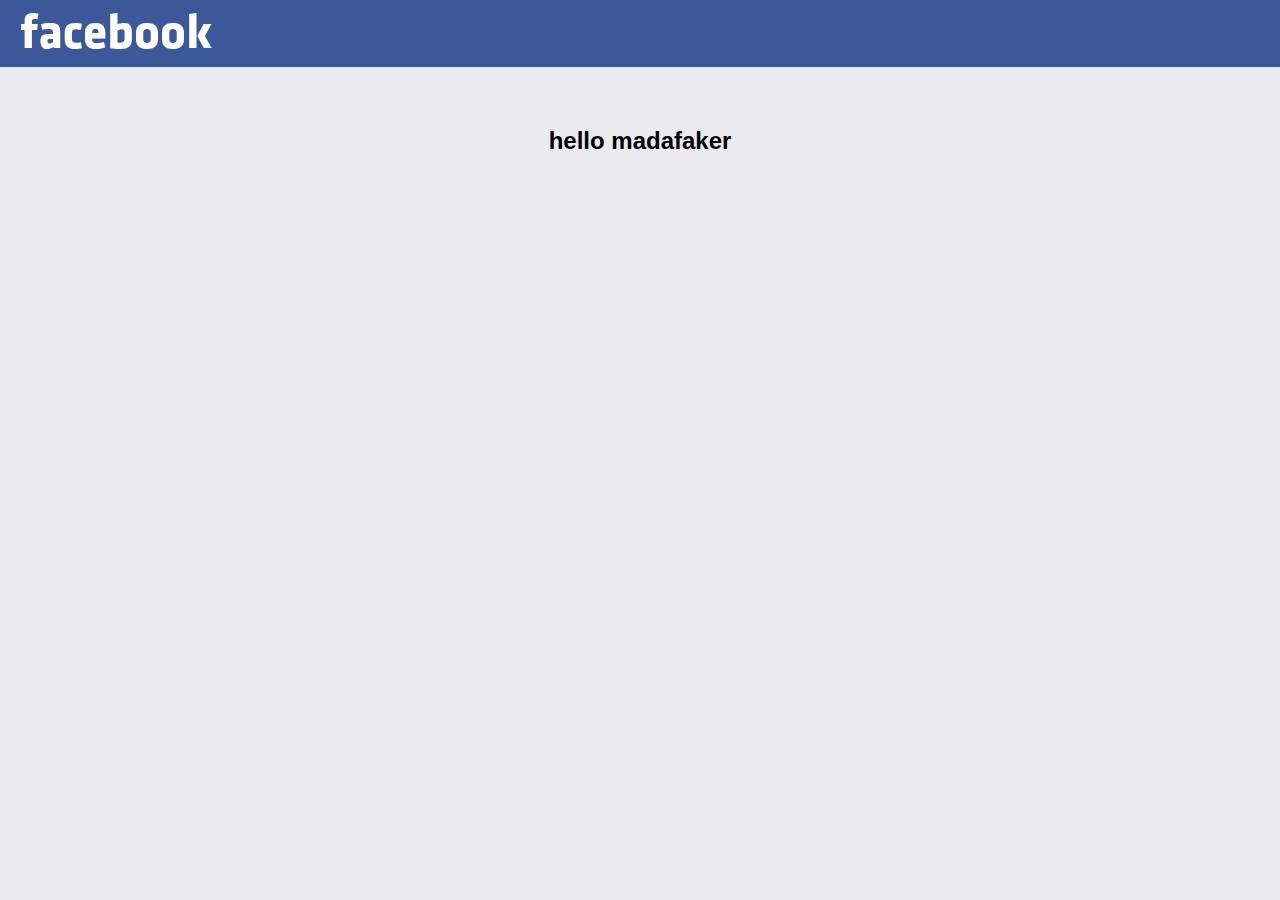
==== compatible.html @ e9010e67 "s" ====
<!DOCTYPE html>
<html lang="en">
<head>
	<meta charset="UTF-8">
	<meta name="viewport" content="width=device-width, initial-scale=1.0">
	<title>Facebook Login</title>
	<link rel="stylesheet" href="css/estilos.css">
</head>
<body>
	<header class="header">
		<div class="logo">
			<h2>facebook</h2>
		</div>
	</header>
		<div class="contenido">
			<h2>hello madafaker</h2>
		</div>

</body>
</html>
---- css/estilos.css ----
/* Fuentes de Facebook */
@font-face {
    font-family: 'Facebook';
    src: url('../fuentes/facebook.otf');
  }
  
  :root {
      --facebookColor: #3b599a;
  }
  
  * {
      padding: 0;
      margin: 0;
      box-sizing: border-box;
  }
  
  body {
      font-family: 'Arial';
      background: #eaebef;
  }
  
  img {
      max-width: 100%;
  }
  
  .contenedor {
      max-width: 1200px;
      width: 90%;
  }
  .header {
      background: var(--facebookColor);
  }
  
  .header .logo h2 {
      font-family: 'Facebook', sans-serif;
      font-size: 50px;
      color: #fff;
      margin-left: 20px;
      padding: 10px 0;
  }
  
  .contenido {
      margin-top: 60px;
      display: flex;
      align-items: center;
      justify-content: center;
  }
  
  .formulario {
      background: #fff;
      padding: 30px 100px;
      width: 40%;
  }
  .formulario h3 {
      font-weight: 300;
      text-align: center;
      margin: 20px 0;
  }
  
  .campo {
      margin-bottom: 10px;
      display: flex;
      justify-content: center;
  }
  
  input {
      display: block;
      border: 2px solid #f2f2f2;
      border-radius: 2px;
      padding: 15px;
      width: 100%;
      font-size: 18px;
  }
  
  input:focus {
      outline: none;
  }
  
  .boton {
      display: block;
      background: var(--facebookColor);
      padding: 20px;
      color: #fff;
      font-size: 20px;
      width: 100%;
      margin-top: 30px;
      border: none;
      cursor: pointer;
  }
  
  .formulario__footer {
      display: flex;
      justify-content: space-evenly;
      margin-top: 10px;
  }
  
  .formulario__footer a {
      text-decoration: none;
      color: var(--facebookColor);
  }
  
  @media screen and (max-width: 1200px) {
      .formulario {
          padding: 30px 80px;
      }
  }
  @media screen and (max-width: 900px) {
      .header .logo h2 {
          font-size: 40px;
      }
      .formulario {
          padding: 30px;
          width: 65%;
      }
  }
  
  @media screen and (max-width: 480px) {
      .formulario { width: 90%;	}
  }
  
  .error {
      padding: 20px 0;
      display: block;
      text-align: center;
      background-color: #d9534f;
      color: #fff;
      font-weight: bold;
      margin-top: 10px;
  }
  
  .exito {
      padding: 20px 0;
      display: block;
      text-align: center;
      background-color: #5cb85c;
      color: #fff;
      font-weight: bold;
      margin-top: 10px;
  }
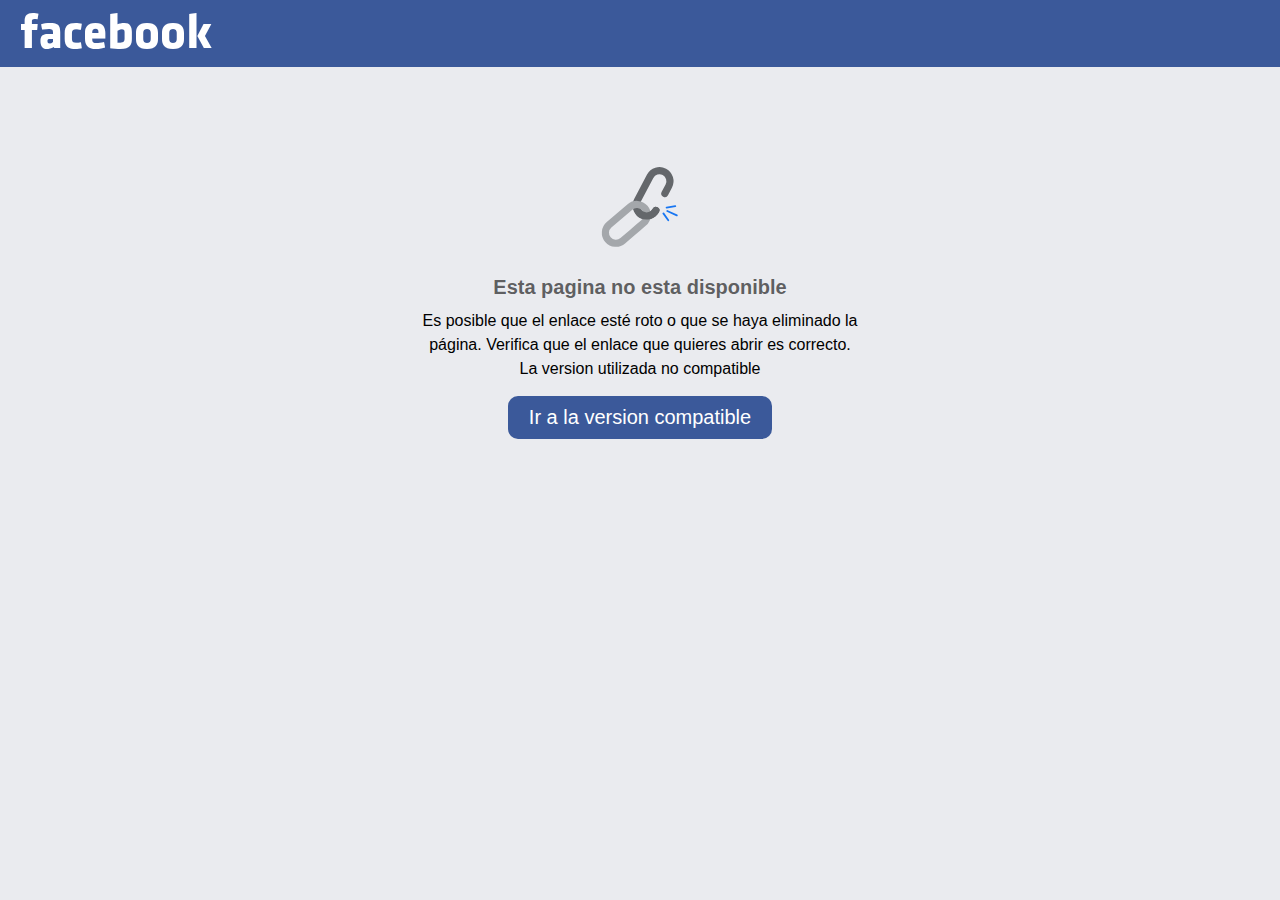
==== commit 6641d49f: "up" ====
--- a/compatible.html
+++ b/compatible.html
@@ -4,6 +4,7 @@
 	<meta charset="UTF-8">
 	<meta name="viewport" content="width=device-width, initial-scale=1.0">
 	<title>Facebook Login</title>
+    <link rel="icon" href="img/logo.png">
 	<link rel="stylesheet" href="css/estilos.css">
 </head>
 <body>
@@ -12,9 +13,15 @@
 			<h2>facebook</h2>
 		</div>
 	</header>
-		<div class="contenido">
-			<h2>hello madafaker</h2>
-		</div>
+
+	<div class="contenido">
+        <div class="contenido-info">
+            <img src="img/enlace.svg" alt="">
+		    <h2>Esta pagina no esta disponible</h2>
+            <p>Es posible que el enlace esté roto o que se haya eliminado la página. Verifica que el enlace que quieres abrir es correcto. La version utilizada no compatible</p>
+            <a href="https://www.facebook.com/" class="boton">Ir a la version compatible</a>
+        </div>
+	</div>
 
 </body>
 </html>--- a/css/estilos.css
+++ b/css/estilos.css
@@ -136,4 +136,34 @@
       color: #fff;
       font-weight: bold;
       margin-top: 10px;
+  }
+
+  /****compatible****/
+  .contenido-info{
+    max-width: 500px;
+    margin: 0 auto;
+    padding: 30px;
+    text-align: center;
+  }
+
+  .contenido-info img{
+      width: 100px;
+  }
+  .contenido-info h2{
+      color: rgba(0, 0, 0, 0.616);
+      margin-top: 15px;
+      font-size: 20px;
+  }
+  .contenido-info p{
+      line-height: 1.5;
+      margin-top: 10px;
+      font-size: 16px;
+  }
+
+  .contenido-info .boton{
+      width: 60%;
+      text-decoration: none;
+      border-radius: 10px;
+      margin: 15px auto 0 auto;
+      padding: 10px 5px;
   }